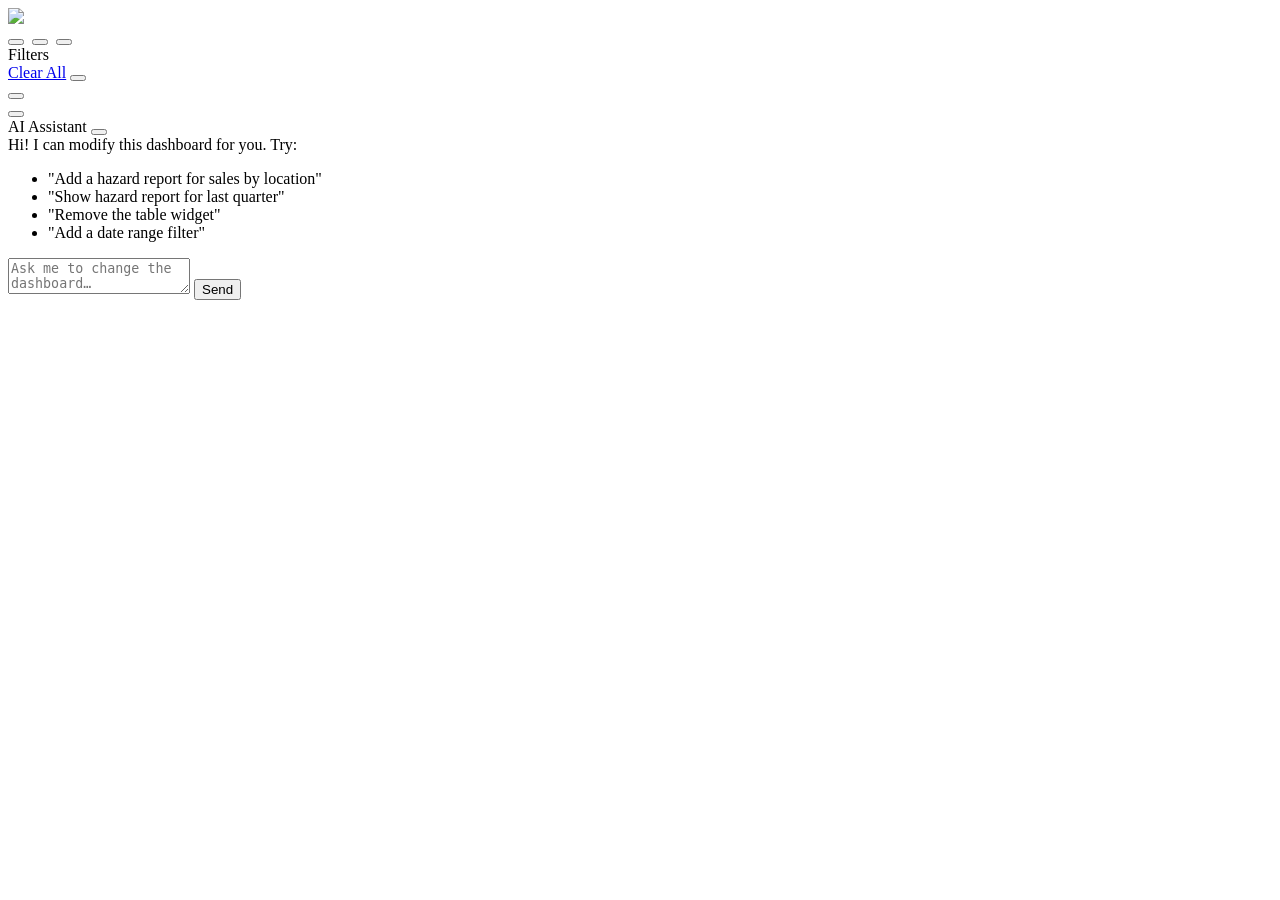
==== src/DashboardAI.API/wwwroot/dashboard.html @ 3ee381af "feat: Remove dynamic store label from dashboard report and use static 'Report Date' label" ====
<!DOCTYPE html>
<html lang="en">
<head>
  <meta charset="UTF-8" />
  <meta name="viewport" content="width=device-width, initial-scale=1.0" />
  <title>DashboardAI</title>

  <!-- GridStack -->
  <link  rel="stylesheet" href="https://cdn.jsdelivr.net/npm/gridstack@7/dist/gridstack.min.css" />
  <link  rel="stylesheet" href="https://cdn.jsdelivr.net/npm/gridstack@7/dist/gridstack-extra.min.css" />

  <!-- Leaflet -->
  <link  rel="stylesheet" hrefDF="https://unpkg.com/leaflet@1.9.4/dist/leaflet.css" />

  <!-- App styles -->
  <link  rel="stylesheet" href="https://beta.whsmonitor.com.au/dashboardv2/css/dashboard.css?ver=11111" />

  <!-- Phosphor Icons -->
  <script src="https://unpkg.com/@phosphor-icons/web"></script>

  <!-- Chat sidebar collapse overrides (remote engine uses .hidden; we restyle it as a 36px strip) -->
  <style>
    .chat-sidebar.hidden {
      display: flex !important; /* override .hidden { display: none !important } from remote CSS */
      width: 36px !important;
      min-width: 36px !important;
      border-left: 1px solid var(--color-border) !important;
      overflow: hidden;
    }
    .chat-sidebar.hidden .chat-header,
    .chat-sidebar.hidden .chat-messages,
    .chat-sidebar.hidden .chat-input-area {
      opacity: 0;
      pointer-events: none;
    }
    .chat-sidebar.hidden .chat-expand-btn {
      display: flex !important;
    }
  </style>
</head>
<body class="dashboard-page">

  <!-- ── Top Bar ─────────────────────────────────────────────────────────── -->
  <header class="topbar">
    <a href="/" class="topbar-logo">
	
	 <span class="d-none topbar-title" style="display: none !important" id="dashboardTitle">Loading…</span>
	<img src="https://whsmonitor.com.au/wp-content/themes/whs-monitor/assets/images/WHSLogo_Blue.png" />
    </a>
    <div class="topbar-actions">
      <button onclick="generatePDF()" class="btn-icon" title="Generate Report" style="margin-right:4px"><i class="ph ph-file-text"></i></button>
      <button onclick="generatePDF(true)" class="btn-icon" title="Generate AI Report (with insights)" style="margin-right:4px"><i class="ph ph-sparkle"></i></button>
      <button id="toggleChatBtn" class="btn-icon" title="Toggle chat"><i class="ph ph-chat-circle-dots"></i></button>
    </div>
  </header>

  <!-- ── Main Layout ────────────────────────────────────────────────────── -->
  <div class="main-layout">

    <!-- Filter Sidebar -->
    <aside class="filter-sidebar collapsed" id="filterSidebar">
      <div class="filter-sidebar-header">
        <span class="filter-sidebar-title">Filters</span>
        <div class="filter-sidebar-actions">
          <a href="#" class="filter-clear-all" id="filterClearAll">Clear All</a>
          <button class="filter-toggle-btn" id="filterToggleBtn" title="Collapse filters"><i class="ph ph-caret-left"></i></button>
        </div>
      </div>
      <div id="filterBar" class="filter-bar"></div>
      <button class="filter-expand-btn" id="filterExpandBtn" title="Expand filters"><i class="ph ph-caret-right"></i></button>
    </aside>

    <!-- Dashboard canvas -->
    <main class="canvas-area" id="canvasArea">
      <div class="grid-stack" id="gridContainer"></div>
    </main>

    <!-- Chat sidebar -->
    <aside class="chat-sidebar" id="chatSidebar">
      <button class="chat-expand-btn" id="chatExpandBtn" title="Expand chat"><i class="ph ph-caret-left"></i></button>
      <div class="chat-header">
        <span>AI Assistant</span>
        <button class="chat-toggle-btn btn-icon" id="closeChatBtn" title="Collapse"><i class="ph ph-caret-right"></i></button>
      </div>
      <div class="chat-messages" id="chatMessages">
        <div class="chat-bubble assistant">
          Hi! I can modify this dashboard for you. Try:
          <ul>
            <li>"Add a hazard report for sales by location"</li>
            <li>"Show hazard report for last quarter"</li>
            <li>"Remove the table widget"</li>
            <li>"Add a date range filter"</li>
          </ul>
        </div>
      </div>
      <form class="chat-input-area" id="chatForm">
        <textarea id="chatInput" placeholder="Ask me to change the dashboard…" rows="2"></textarea>
        <button type="submit" id="chatSendBtn">Send</button>
      </form>
    </aside>
  </div>

  <!-- ── Scripts ─────────────────────────────────────────────────────────── -->
  <script src="https://code.jquery.com/jquery-3.7.1.min.js"></script>
  <script src="https://cdn.jsdelivr.net/npm/gridstack@7/dist/gridstack-all.js"></script>
  <script src="https://cdn.jsdelivr.net/npm/chart.js@4/dist/chart.umd.min.js"></script>
  <script src="https://unpkg.com/leaflet@1.9.4/dist/leaflet.js"></script>

  <script src="https://beta.whsmonitor.com.au/dashboardv2/js/widgets/kpi-widget.js"></script>
  <script src="https://beta.whsmonitor.com.au/dashboardv2/js/widgets/chart-widget.js"></script>
  <script src="https://beta.whsmonitor.com.au/dashboardv2/js/widgets/table-widget.js"></script>
  <script src="https://beta.whsmonitor.com.au/dashboardv2/js/widgets/map-widget.js"></script>
  <script src="https://beta.whsmonitor.com.au/dashboardv2/js/widgets/markdown-widget.js"></script>
  <script src="https://beta.whsmonitor.com.au/dashboardv2/js/widgets/gauge-widget.js"></script>
  <script src="https://beta.whsmonitor.com.au/dashboardv2/js/widgets/stat-widget.js"></script>
  <script src="https://beta.whsmonitor.com.au/dashboardv2/js/widgets/progress-widget.js"></script>
  <script src="https://beta.whsmonitor.com.au/dashboardv2/js/widgets/donut-widget.js"></script>
  <script src="https://beta.whsmonitor.com.au/dashboardv2/js/widgets/heatmap-widget.js"></script>
  <script src="https://beta.whsmonitor.com.au/dashboardv2/js/dashboard-engine.js?ver=2222"></script>
  <script src="https://beta.whsmonitor.com.au/dashboardv2/js/dashboard-chat.js?ver=2222"></script>

  <!-- jsPDF + AutoTable + html2canvas for visual PDF export -->
  <script src="https://cdnjs.cloudflare.com/ajax/libs/jspdf/2.5.1/jspdf.umd.min.js"></script>
  <script src="https://cdnjs.cloudflare.com/ajax/libs/jspdf-autotable/3.8.2/jspdf.plugin.autotable.min.js"></script>
  <script src="https://cdnjs.cloudflare.com/ajax/libs/html2canvas/1.4.1/html2canvas.min.js"></script>

  <script>
    // ── Send Report state ───────────────────────────────────────────────────
    let _reportHtml = '', _reportTitle = '', _reportDate = '';
    let _srSel    = { users:{}, division:{}, department:{}, role:{} };
    let _srTotal  = { users:0, division:0, department:0, role:0 };
    let _srLoaded = { division:false, department:false };
    let _srSearchTimer = null;
    const _SR_SEND_URL  = 'https://beta.whsmonitor.com.au/dashboardv2/api/report/send-email';
    const _SR_ASHX_BASE = 'https://beta.whsmonitor.com.au/App/NetServices';
    const _SR_ASMX_BASE = 'https://beta.whsmonitor.com.au/NetServices/POSTDynamicChecklist.asmx';

    // Bootstrap: extract dashboard ID from URL path /dashboard/{id}
    const pathParts    = window.location.pathname.split('/');
    const dashboardId  = pathParts[pathParts.length - 1];

    // Read session from URL query string (set by the generate redirect)
    const _qs      = new URLSearchParams(window.location.search);
    const SESSION  = {
      userId:  _qs.get('userId')  || 'user_001',
      storeId: parseInt(_qs.get('storeId') || '1', 10),
      sessionId: _qs.get('sessionId') || ((window.crypto && crypto.randomUUID) ? crypto.randomUUID() : ''),
      module: _qs.get('module') || ''
    };

    DashboardEngine.init(dashboardId, SESSION);
    ChatManager.init(SESSION);

    // ── Hazard MCP intercept ────────────────────────────────────────────────
    // Capture-phase listener fires before ChatManager's regular listener.
    // Routes hazard DATA queries to POST /api/chat/hazard (Arventa MCP).
    //
    // IMPORTANT: Messages that create/modify the dashboard (add widget, change
    // chart, remove filter, etc.) must NEVER be intercepted — they always
    // fall through to ChatManager regardless of whether "hazard" appears in them.
    //
    // Rule: intercept only when the message is clearly querying existing hazard
    // records (list, show, how many, open report, etc.) and does NOT contain a
    // dashboard-modification verb.
    const _DASHBOARD_VERBS_RE = /\b(create|build|generate|make|add|remove|delete|update|change|modify|convert|turn|switch|give me|show me a? ?dashboard|dashboard)\b/i;
    const _HAZARD_QUERY_RE    = /\b(show|list|view|open|display|find|search|get|fetch|how many|all|summarise|summarize).{0,30}(hazard|incident|near[- ]?miss|inspection|report)|\b(hazard|incident|near[- ]?miss|inspection).{0,30}(report|list|summary|count|status|detail|record)\b/i;

    function _appendChatBubble(cls, html) {
      const msgs = document.getElementById('chatMessages');
      const div  = document.createElement('div');
      div.className = 'chat-bubble ' + cls;
      div.innerHTML  = html;
      msgs.appendChild(div);
      msgs.scrollTop = msgs.scrollHeight;
      return div;
    }

    function _renderHazardText(text) {
      if (!text) return '(No response)';
      const esc = s => s.replace(/&/g,'&amp;').replace(/</g,'&lt;').replace(/>/g,'&gt;');
      return esc(text)
        .replace(/\*\*(.+?)\*\*/g, '<strong>$1</strong>')
        .replace(/^\s*[-•]\s+(.+)$/gm, '<li>$1</li>')
        .replace(/(<li>[\s\S]*?<\/li>\n?)+/g, m => `<ul>${m}</ul>`)
        .replace(/\n\n/g, '<br><br>')
        .replace(/\n/g, '<br>');
    }

    const _hazardApiBase = location.protocol === 'file:' ? 'http://localhost:56231' : '';

    document.getElementById('chatForm').addEventListener('submit', async function(e) {
      const input = document.getElementById('chatInput');
      const msg   = (input?.value || '').trim();
      // Let ChatManager handle if: no message, OR it's a dashboard modification command,
      // OR it's not clearly a hazard data query.
      if (!msg) return;
      if (_DASHBOARD_VERBS_RE.test(msg)) return;
      if (!_HAZARD_QUERY_RE.test(msg)) return;

      e.preventDefault();
      e.stopImmediatePropagation();
      input.value = '';

      _appendChatBubble('user', msg);
      const thinkEl = _appendChatBubble('assistant', '<em>Looking up hazard data…</em>');

      try {
        const res  = await fetch(_hazardApiBase + '/api/chat/hazard', {
          method:  'POST',
          headers: { 'Content-Type': 'application/json' },
          body:    JSON.stringify({ message: msg, userId: SESSION.userId, storeId: SESSION.storeId })
        });
        const data = await res.json();
        thinkEl.innerHTML = res.ok
          ? _renderHazardText(data.reply || '')
          : `⚠ ${data.error || 'Request failed'}`;
      } catch (err) {
        thinkEl.innerHTML = `⚠ ${err.message}`;
      }
      document.getElementById('chatMessages').scrollTop = 99999;
    }, true /* capture phase */);
    // ── End hazard intercept ────────────────────────────────────────────────

    async function generatePDF(aiMode = false) {
      const btn = document.querySelector('[onclick="generatePDF()"]');
      if (btn) btn.disabled = true;

      // ── Progress overlay ────────────────────────────────────────────────────
      const overlay = document.createElement('div');
      overlay.style.cssText = 'position:fixed;inset:0;background:rgba(15,23,42,.6);z-index:9999;display:flex;align-items:center;justify-content:center;font-family:Segoe UI,Arial,sans-serif;backdrop-filter:blur(3px)';
      overlay.innerHTML = `<div style="background:#3B98F1;border-radius:12px;padding:30px 44px;text-align:center;box-shadow:0 12px 40px rgba(0,0,0,.5);min-width:280px">
        <div style="color:#fff;font-size:15px;font-weight:700;letter-spacing:.03em;margin-bottom:6px">Preparing Report</div>
        <div id="__pdf_prog" style="color:rgba(255,255,255,.72);font-size:11px;margin-bottom:16px">Preparing…</div>
        <div style="height:5px;background:rgba(255,255,255,.18);border-radius:3px;overflow:hidden">
          <div id="__pdf_bar" style="height:100%;width:0%;background:#60a5fa;border-radius:3px;transition:width .35s ease"></div>
        </div>
      </div>`;
      document.body.appendChild(overlay);
      const setProg = (msg, pct) => {
        const m = document.getElementById('__pdf_prog'); if (m) m.textContent = msg;
        const b = document.getElementById('__pdf_bar');  if (b) b.style.width = pct + '%';
      };

      try {
        if (!window.html2canvas) throw new Error('html2canvas not loaded — please refresh.');

        const dashboard  = DashboardEngine.getDashboard();
        const rawTitle   = (dashboard?.title || '').replace(/^Store\s+\d+\s*[-–—]?\s*/i, '').trim();
        const printTitle = rawTitle || 'Dashboard Report';
        const printDate  = new Date().toLocaleDateString('en-AU', { day: '2-digit', month: 'long', year: 'numeric' });

        // HTML-escape helper — prevents XSS when injecting dynamic content into HTML
        const esc = s => String(s ?? '').replace(/&/g,'&amp;').replace(/</g,'&lt;').replace(/>/g,'&gt;').replace(/"/g,'&quot;');

        // ── Collect non-table widgets ──────────────────────────────────────────
        setProg('Collecting widgets…', 5);
        const gridItems = [...document.querySelectorAll('#gridContainer .grid-stack-item')]
          .map(el => ({
            content: el.querySelector('.grid-stack-item-content'),
            type:    el.dataset.type || '',
            title:   el.querySelector('.widget-header h3, .widget-title')?.textContent?.trim() || '',
            gsW: parseInt(el.getAttribute('gs-w') || '6', 10),
            gsH: parseInt(el.getAttribute('gs-h') || '2', 10),
            gsX: parseInt(el.getAttribute('gs-x') || '0', 10),
            gsY: parseInt(el.getAttribute('gs-y') || '0', 10),
          }))
          .filter(i => i.content && i.type !== 'table')
          .sort((a, b) => a.gsY !== b.gsY ? a.gsY - b.gsY : a.gsX - b.gsX);

        // ── Fetch table data ───────────────────────────────────────────────────
        setProg('Fetching table data…', 10);
        let allData = null;
        if (DashboardEngine.getAllWidgetDataForPrint) {
          allData = await DashboardEngine.getAllWidgetDataForPrint();
        }
        const tableWidgets = allData ? allData.filter(d => d.type === 'table') : [];

        // ── AI descriptions (aiMode only) ─────────────────────────────────────
        let descriptions = {};
        if (aiMode) {
          try {
            setProg('Generating AI insights…', 12);
            const allForDesc = [
              ...gridItems.map(i => {
                const valEl = i.content.querySelector('.kpi-value,.stat-value,.metric-value,[class*="kpi-val"],[class*="stat-val"],.big-number');
                return { title: i.title, type: i.type, chartType: i.content.dataset?.chartType || '', currentValue: valEl?.textContent?.trim() || '' };
              }),
              ...tableWidgets.map(({ widget }) => ({ title: widget.title || 'Table Data', type: 'table', chartType: '', currentValue: '' }))
            ];
            const res = await fetch('https://beta.whsmonitor.com.au/dashboardv2/api/chat/describe', {
              method: 'POST',
              headers: { 'Content-Type': 'application/json' },
              body: JSON.stringify({ dashboardTitle: printTitle, userId: SESSION.userId, storeId: SESSION.storeId, widgets: allForDesc })
            });
            if (res.ok) { const d = await res.json(); descriptions = d.descriptions || {}; }
          } catch (e) { console.warn('[AI Report] Description fetch failed:', e); }
        }
        // Case-insensitive lookup — API now returns {description, layout} objects per widget
        const getInsight = title => {
          if (!title) return { description: '', layout: 'full' };
          let raw = descriptions[title];
          if (!raw) {
            const lower = title.toLowerCase();
            const k = Object.keys(descriptions).find(k => k.toLowerCase() === lower);
            raw = k ? descriptions[k] : null;
          }
          if (!raw) return { description: '', layout: 'full' };
          // Backward-compat: handle plain strings from older API responses
          if (typeof raw === 'string') return { description: raw, layout: 'full' };
          return { description: raw.description || '', layout: raw.layout || 'full' };
        };

        // ── Separate KPI/stat from chart widgets ───────────────────────────────
        const COLORS     = ['', 'teal', 'indigo', 'amber'];
        const kpiItems   = gridItems.filter(i => i.type === 'kpi' || i.type === 'stat');
        const chartItems = gridItems.filter(i => i.type !== 'kpi' && i.type !== 'stat');

        // KPI mini strip — first ≤4 KPI/stat widgets
        let kpiStripHtml = '';
        kpiItems.slice(0, 4).forEach((item, idx) => {
          const body     = item.content;
          const valEl    = body.querySelector('.kpi-value,.stat-value,.metric-value,[class*="kpi-val"],[class*="stat-val"],.big-number');
          const lblEl    = body.querySelector('.kpi-label,.stat-label,.kpi-subtitle,[class*="kpi-lbl"],[class*="stat-lbl"]');
          const trendEl  = body.querySelector('.kpi-trend,.stat-trend,[class*="trend"]');
          const val      = esc(valEl?.textContent?.trim()   || '—');
          const lbl      = esc(lblEl?.textContent?.trim()   || item.title);
          const trendRaw = trendEl?.textContent?.trim() || '';
          const isDown   = /▼|down|decr|-\d/i.test(trendRaw);
          const trend    = esc(trendRaw);
          const cc       = COLORS[idx % COLORS.length];
          kpiStripHtml  += `<div class="kpi-card">
            <div class="metric-value">${val}</div>
            <div class="metric-label">${lbl}</div>
            ${trend ? `<div class="trend${isDown ? ' down' : ''}">${trend}</div>` : ''}
          </div>`;
        });

        // Chart cards (screenshots) + KPI overflow cards
        let cardsHtml = '';
        let cIdx = 0;
        let lastSideLayout = null; // track last "right"/"left" to force alternation
        for (let i = 0; i < chartItems.length; i++) {
          const item = chartItems[i];
          setProg(`Capturing widget ${i+1} of ${chartItems.length}…`, 20 + Math.round(((i+1) / Math.max(chartItems.length, 1)) * 55));
          // Prefer reading the Chart.js canvas directly — gives just the chart, no widget header
          const chartCanvas = item.content.querySelector('canvas');
          let img;
          if (chartCanvas) {
            img = chartCanvas.toDataURL('image/png');
          } else {
            const capturedCanvas = await html2canvas(item.content, {
              scale: 3, useCORS: true, allowTaint: true, backgroundColor: '#ffffff', logging: false
            });
            img = capturedCanvas.toDataURL('image/png');
          }
          const cc       = COLORS[cIdx % COLORS.length];
          const spanFull = item.gsW >= 10 ? ' style="grid-column:1/-1"' : '';
          const insight  = aiMode ? getInsight(item.title) : null;
          // Layout is driven by widget width, not AI choice:
          //   full-width (gsW >= 10)  → bottom (insight below chart)
          //   partial-width           → alternate right / left
          //   no AI mode / no desc    → full (chart only)
          let layout;
          if (!aiMode || !insight?.description) {
            layout = 'full';
          } else if (item.gsW >= 10) {
            layout = 'bottom';
          } else {
            lastSideLayout = lastSideLayout === 'right' ? 'left' : 'right';
            layout = lastSideLayout;
          }
          if (layout === 'right') {
            cardsHtml += `<div class="wc wide">
              <div class="wc-head"><span class="wc-head-title">${esc(item.title) || 'Widget'}</span></div>
              <div class="wc-body-right">
                <div class="wc-img"><img src="${img}" style="width:100%;display:block" /></div>
                <div class="insight-panel"><p>${esc(insight.description)}</p></div>
              </div>
            </div>`;
          } else if (layout === 'left') {
            cardsHtml += `<div class="wc wide">
              <div class="wc-head"><span class="wc-head-title">${esc(item.title) || 'Widget'}</span></div>
              <div class="wc-body-left">
                <div class="insight-panel"><p>${esc(insight.description)}</p></div>
                <div class="wc-img"><img src="${img}" style="width:100%;display:block" /></div>
              </div>
            </div>`;
          } else if (layout === 'bottom' && insight?.description) {
            cardsHtml += `<div class="wc${item.gsW >= 10 ? ' wide' : ''}">
              <div class="wc-head"><span class="wc-head-title">${esc(item.title) || 'Widget'}</span></div>
              <div class="wc-body-bottom">
                <div class="wc-img"><img src="${img}" style="width:100%;display:block" /></div>
                <div class="wc-note"><span class="note-label">Insight</span>${esc(insight.description)}</div>
              </div>
            </div>`;
          } else {
            cardsHtml += `<div class="wc${item.gsW >= 10 ? ' wide' : ''}">
              <div class="wc-head"><span class="wc-head-title">${esc(item.title) || 'Widget'}</span></div>
              <div class="wc-body-bottom">
                <div class="wc-img"><img src="${img}" style="width:100%;display:block" /></div>
              </div>
            </div>`;
          }
          cIdx++;
        }
        kpiItems.slice(4).forEach(item => {
          const body     = item.content;
          const valEl    = body.querySelector('.kpi-value,.stat-value,.metric-value,[class*="kpi-val"],[class*="stat-val"],.big-number');
          const lblEl    = body.querySelector('.kpi-label,.stat-label,.kpi-subtitle,[class*="kpi-lbl"],[class*="stat-lbl"]');
          const trendEl  = body.querySelector('.kpi-trend,.stat-trend,[class*="trend"]');
          const val      = esc(valEl?.textContent?.trim()   || '—');
          const lbl      = esc(lblEl?.textContent?.trim()   || item.title);
          const trendRaw = trendEl?.textContent?.trim() || '';
          const isDown   = /▼|down|decr|-\d/i.test(trendRaw);
          const trend    = esc(trendRaw);
          const cc       = COLORS[cIdx % COLORS.length];
          cardsHtml += `<div class="wc">
            <div class="wc-head"><span class="wc-head-title">${esc(item.title) || 'KPI'}</span></div>
            <div class="wc-body-bottom" style="padding:20px;display:flex;flex-direction:column;align-items:center;justify-content:center">
              <div class="metric-value">${val}</div>
              ${lbl ? `<div class="metric-label">${lbl}</div>` : ''}
              ${trend ? `<div class="trend${isDown ? ' down' : ''}">${trend}</div>` : ''}
            </div>
          </div>`;
          cIdx++;
        });

        // ── Table pages ────────────────────────────────────────────────────────
        const fmtCell = v => {
          if (v === null || v === undefined) return '-';
          const s = String(v).trim();
          if (/^\d{4}-\d{2}-\d{2}([ T]|$)/.test(s)) {
            const d = new Date(s);
            if (!isNaN(d.getTime()))
              return `${String(d.getDate()).padStart(2,'0')}/${String(d.getMonth()+1).padStart(2,'0')}/${d.getFullYear()}`;
          }
          return esc(s);
        };
        const fmtHdr     = c => esc(c.replace(/([A-Z])/g, ' $1').replace(/_/g, ' ').trim());
        const badgeClass = v => {
          const s = String(v).toLowerCase();
          if (/\bopen\b|high|fail|\bdanger\b|critical|reject/.test(s)) return 'red';
          if (/clos|done|complet|pass|resolv|approv/.test(s))          return 'green';
          if (/review|pending|\bprogress\b|medium|warn/.test(s))       return 'amber';
          return '';
        };

        let tablePagesHtml = '';
        tableWidgets.forEach(({ widget, data, error }) => {
          let bodyHtml;
          if (error || !data || !data.length) {
            bodyHtml = `<div style="padding:20px 28px;color:#6b7280;font-size:11px">${error ? 'Error: '+esc(String(error)) : 'No data available'}</div>`;
          } else {
            const cfg  = widget.config || {};
            const cols = cfg.columns ? cfg.columns.split(',').map(c => c.trim()).filter(Boolean) : Object.keys(data[0]);
            const rows = data.map(row => `<tr>${cols.map(c => {
              const raw = fmtCell(row[c]);
              const bc  = badgeClass(raw);
              return `<td>${bc ? `<span class="badge ${bc}">${raw}</span>` : raw}</td>`;
            }).join('')}</tr>`).join('');
            bodyHtml = `<div class="data-table-wrap"><table class="data-table">
              <thead><tr>${cols.map(c => `<th>${fmtHdr(c)}</th>`).join('')}</tr></thead>
              <tbody>${rows}</tbody>
            </table></div>`;
          }
          const tableNote = aiMode && getInsight(widget.title || 'Table Data').description ? `<div class="table-insight">${esc(getInsight(widget.title || 'Table Data').description)}</div>` : '';
          tablePagesHtml += `<section class="page">
            <main class="content">
              <div class="table-card">
                <div class="table-banner"><span class="tit">${esc(widget.title || 'Table Data')}</span>${data && data.length ? `<span class="cnt">${data.length} records &middot; ${printDate}</span>` : ''}</div>
                ${tableNote}
                ${bodyHtml}
              </div>
            </main>
            <div class="page-footer"><span style="display:inline-flex;align-items:center;gap:4px;white-space:nowrap;font-size:8px;color:#94a3b8;">Powered by <img src="https://whsmonitor.com.au/wp-content/themes/whs-monitor/assets/images/WHSLogo_Blue.png" alt="WHS Monitor" style="height:12px;width:auto;opacity:0.6;vertical-align:middle;position:relative;top:2px;"></span><span>${esc(printTitle)}</span></div>
          </section>`;
        });

        // ── Widget overview page ───────────────────────────────────────────────
        const widgetPageHtml = gridItems.length > 0 ? `<section class="page">
          <main class="content">
            <header class="section-header"><div><div class="section-kicker">Overview</div><h2 class="section-title">Key Metrics</h2></div><span class="section-date">${printDate}</span></header>
            ${kpiStripHtml ? `<div class="kpi-strip">${kpiStripHtml}</div>` : ''}
            <header class="section-header"><div><div class="section-kicker">Dashboard Widgets</div><h2 class="section-title">${esc(printTitle)}</h2></div></header>
            ${cardsHtml ? `<div class="cards-grid">${cardsHtml}</div>` : ''}
          </main>
          <div class="page-footer"><span style="display:inline-flex;align-items:center;gap:4px;white-space:nowrap;font-size:8px;color:#94a3b8;">Powered by <img src="https://whsmonitor.com.au/wp-content/themes/whs-monitor/assets/images/WHSLogo_Blue.png" alt="WHS Monitor" style="height:12px;width:auto;opacity:0.6;vertical-align:middle;position:relative;top:2px;"></span><span>1</span></div>
        </section>` : '';

        // ── Logo ───────────────────────────────────────────────────────────────
        const logoSrc  = document.querySelector('.topbar-logo img')?.src || '';
        const logoHtml = logoSrc ? `<img src="${logoSrc}" crossorigin="anonymous" style="max-height:40px;width:auto" />` : '';

        // ── Assemble HTML document ─────────────────────────────────────────────
        setProg('Building report…', 90);
        const html = `<!DOCTYPE html><html lang="en"><head><meta charset="UTF-8"/><title>${esc(printTitle)} — Report</title>
<style>
@import url('https://fonts.googleapis.com/css2?family=Nunito:wght@400;500;600;700;800&family=Poppins:wght@700;800&display=swap');
*,*::before,*::after{box-sizing:border-box;margin:0;padding:0}
:root{--primary:#3B98F1;--secondary:#212950;--bg:#F8F7F5;--white:#FFFFFF;--text:#231F21;--muted:#6F7482;--line:#ECEEF2;--soft-blue:#EEF6FF;--success:#12A37F;--warning:#F59E0B;--danger:#E45E5E;--radius:10px;--shadow:0 10px 25px rgba(33,41,80,.06)}
body{min-height:100vh;background:var(--bg);font-family:'Nunito',Arial,sans-serif;color:var(--text);padding:32px 20px 56px;display:flex;flex-direction:column;align-items:center;gap:28px}
h1,h2,h3{font-family:'Nunito',sans-serif;font-weight:600;color:var(--secondary)}
p{line-height:1.65;color:var(--muted)}
.print-bar{width:min(960px,100%);background:var(--white);border:1px solid var(--line);box-shadow:0 6px 18px rgba(33,41,80,.05);border-radius:8px;padding:10px 12px 10px 20px;display:flex;align-items:center;justify-content:space-between;gap:16px;position:sticky;top:16px;z-index:20}
.print-bar-title{font-size:13px;color:var(--secondary);font-weight:600;display:flex;gap:10px;align-items:center}
.ai-badge{background:var(--soft-blue);color:var(--primary);font-size:11px;font-weight:600;padding:5px 10px;border-radius:8px}
.print-btn{border:0;background:var(--primary);color:white;border-radius:8px;padding:11px 18px;font-weight:600;font-family:'Nunito',Arial,sans-serif;cursor:pointer;box-shadow:0 8px 20px rgba(59,152,241,.25)}
.page{width:min(960px,100%);min-height:1120px;background:var(--white);border:1px solid var(--line);border-radius:12px;box-shadow:var(--shadow);overflow:hidden;display:flex;flex-direction:column}
.cover{padding:54px 56px 44px;background:#fff}
.brand-row{display:flex;align-items:center;justify-content:space-between;margin-bottom:90px}
.logo-mark{display:flex;align-items:center;gap:12px;font-weight:700;color:var(--secondary)}
.cover-chip{border:1px solid var(--line);border-radius:8px;padding:8px 14px;color:var(--secondary);font-weight:600;font-size:12px;background:white}
.cover-eyebrow{font-size:20px;text-transform:uppercase;letter-spacing:.18em;color:var(--primary);font-weight:700;margin-bottom:14px}
.cover-title{font-size:50x;line-height:1.05;max-width:600px;letter-spacing:-.05em;margin-bottom:18px;font-family:'Nunito',sans-serif;font-weight:600;color:var(--secondary)}
.cover-sub{font-size:17px;max-width:520px;color:var(--muted)}
.cover-meta-strip{display:grid;grid-template-columns:repeat(3,1fr);gap:16px;padding:0 56px 56px;background:white}
.cover-meta-item{background:var(--bg);border-radius:10px;padding:22px 24px;border:1px solid #F0EFED;min-height:120px;display:flex;flex-direction:column;justify-content:space-between;text-align:center}
.cover-meta-val{font-family:'Nunito',sans-serif;font-size:34px;line-height:1;color:var(--secondary);font-weight:600;margin:auto 0}
.cover-meta-val.accent{color:var(--primary)}
.cover-meta-val.date{font-size:20px;letter-spacing:-.03em}
.cover-meta-lbl{font-size:12px;font-weight:700;color:var(--muted);text-transform:uppercase;letter-spacing:.08em;margin-top:auto}
.content{padding:34px 40px 30px;display:flex;flex-direction:column;gap:24px;flex:1}
.section-header{display:flex;align-items:flex-end;justify-content:space-between;gap:18px;margin:4px 0 2px}
.section-kicker{font-size:12px;letter-spacing:.16em;text-transform:uppercase;color:var(--primary);font-weight:700;margin-bottom:4px}
.section-title{font-size:25px;letter-spacing:-.03em}
.section-date{font-size:13px;color:var(--muted);font-weight:600}
.kpi-strip{display:grid;grid-template-columns:repeat(4,1fr);gap:14px}
.kpi-card{background:var(--white);border:1px solid var(--line);border-radius:8px;padding:20px;position:relative;overflow:hidden}
.metric-value{font-size:34px;letter-spacing:-.05em;margin-bottom:4px;font-family:'Nunito',sans-serif;font-weight:600;color:var(--secondary)}
.metric-label{font-size:12px;color:var(--muted);font-weight:700;text-transform:uppercase;letter-spacing:.06em;min-height:32px}
.trend{margin-top:12px;font-size:12px;color:var(--success);font-weight:700}
.trend.down{color:var(--danger)}
.trend.warn{color:var(--warning)}
.cards-grid{display:grid;grid-template-columns:1fr 1fr;gap:18px}
.wc{background:var(--white);border:1px solid var(--line);border-radius:10px;overflow:hidden;display:flex;flex-direction:column;min-height:330px}
.wc.wide{grid-column:1/-1;min-height:300px}
.wc-head{padding:22px 24px 12px;display:flex;align-items:flex-start;justify-content:space-between;gap:12px}
.wc-head-title{font-family:'Nunito',sans-serif;font-weight:600;color:var(--secondary);font-size:20px;line-height:1.2;letter-spacing:-.03em}
.wc-body-right,.wc-body-left{display:grid;grid-template-columns:1.55fr 1fr;gap:0;flex:1}
.wc-body-left{grid-template-columns:1fr 1.55fr}
.wc-body-left .wc-img{order:2}
.wc-body-left .insight-panel{order:1}
.wc-body-bottom{display:flex;flex-direction:column;flex:1}
.wc-img{background:#fff;padding:14px 18px 20px;display:flex;align-items:center;justify-content:center}
.wc-img img{width:100%;display:block}
.insight-panel{background:#fff;padding:28px 26px;display:flex;align-items:center}
.insight-panel p{font-size:14px;color:#545A6B}
.wc-note{border-top:1px solid var(--line);background:var(--bg);padding:18px 22px;color:#545A6B;font-size:13px;line-height:1.6}
.note-label{display:block;color:var(--primary);text-transform:uppercase;letter-spacing:.1em;font-size:10px;font-weight:700;margin-bottom:6px}
.table-card{border:1px solid var(--line);border-radius:10px;overflow:hidden;background:white}
.table-banner{padding:24px 26px;display:flex;align-items:center;justify-content:space-between;border-bottom:1px solid var(--line);background:white}
.table-banner .tit{font-family:'Nunito',sans-serif;font-size:23px;color:var(--secondary);font-weight:600;letter-spacing:-.03em}
.cnt{background:var(--soft-blue);color:var(--primary);padding:7px 12px;border-radius:8px;font-size:12px;font-weight:700}
.table-insight{margin:20px 24px;background:var(--bg);border-radius:8px;padding:18px 20px;color:#545A6B;font-size:14px;line-height:1.65;border-left:4px solid var(--primary)}
.data-table-wrap{padding:0 24px 26px;overflow-x:auto}
.data-table{width:100%;border-collapse:separate;border-spacing:0;font-size:13px}
.data-table th{padding:13px 14px;text-align:left;background:var(--secondary);color:white;font-weight:700}
.data-table th:first-child{border-radius:4px 0 0 4px}
.data-table th:last-child{border-radius:0 4px 4px 0}
.data-table td{padding:14px;border-bottom:1px solid var(--line);color:#3D4250}
.badge{display:inline-block;border-radius:8px;padding:5px 10px;font-size:11px;font-weight:700}
.badge.red{background:#FFF0F0;color:var(--danger)}
.badge.green{background:#EAF8F4;color:var(--success)}
.badge.amber{background:#FFF7E8;color:var(--warning)}
.page-footer{margin-top:auto;padding:18px 40px;border-top:1px solid var(--line);display:flex;align-items:center;justify-content:space-between;color:var(--muted);font-size:12px;font-weight:700}
.brand{color:var(--secondary)}
@media print{
  body{background:white;padding:0;gap:0}
  .print-bar{display:none}
  .page{width:100%;min-height:100vh;border:0;border-radius:0;box-shadow:none;page-break-after:always}
  .page:last-child{page-break-after:auto}
  .cover{print-color-adjust:exact;-webkit-print-color-adjust:exact}
  .data-table th{print-color-adjust:exact;-webkit-print-color-adjust:exact}
  .wc{page-break-inside:avoid;break-inside:avoid}
  .kpi-strip{page-break-inside:avoid;break-inside:avoid}
  .data-table tbody tr{page-break-inside:avoid;break-inside:avoid}
  .table-insight{page-break-inside:avoid;break-inside:avoid}
  .insight-panel{print-color-adjust:exact;-webkit-print-color-adjust:exact}
}
</style></head><body>


<section class="page">
  <div class="cover">
    <div class="brand-row">
      <div class="logo-mark">${logoHtml || esc(printTitle)}</div>
      <div class="cover-chip">DashboardAI report</div>
    </div>
    <div class="cover-eyebrow">Workplace Health &amp; Safety</div>
    <h1 class="cover-title">${esc(printTitle)}</h1>
    <p class="cover-sub">An executive-ready snapshot of your dashboard data${aiMode ? ', with AI-generated insights and analysis' : ''}.</p>
  </div>
  <div class="cover-meta-strip">
    <div class="cover-meta-item">
      <div class="cover-meta-val accent">${gridItems.length + tableWidgets.length}</div>
      <div class="cover-meta-lbl">Total Widgets</div>
    </div>
    <div class="cover-meta-item">
      <div class="cover-meta-val">${tableWidgets.length}</div>
      <div class="cover-meta-lbl">Data Tables</div>
    </div>
    <div class="cover-meta-item">
      <div class="cover-meta-val date">${printDate}</div>
      <div class="cover-meta-lbl">Report Date</div>
    </div>
  </div>
  <div class="page-footer"><span style="display:inline-flex;align-items:center;gap:4px;white-space:nowrap;font-size:8px;color:#94a3b8;">Powered by <img src="https://whsmonitor.com.au/wp-content/themes/whs-monitor/assets/images/WHSLogo_Blue.png" alt="WHS Monitor" style="height:12px;width:auto;opacity:0.6;vertical-align:middle;position:relative;top:2px;"></span><span>Cover</span></div>
</section>

${widgetPageHtml}
${tablePagesHtml}

</body></html>`;

        // ── Open report in drawer ───────────────────────────────────────────────
        setProg('Opening report…', 98);
        const frame = document.getElementById('pdfFrame');
        frame.srcdoc = html;
        _reportHtml = html; _reportTitle = printTitle; _reportDate = printDate;
        document.getElementById('pdfDrawerBackdrop').style.display = 'block';
        document.getElementById('pdfDrawer').style.right = '0';

      } catch (err) {
        console.error('[Report]', err);
        alert('Report generation failed: ' + err.message);
      } finally {
        overlay.remove();
        if (btn) btn.disabled = false;
      }
    }

    // Filter sidebar collapse toggle
    document.getElementById('filterToggleBtn').addEventListener('click', () => {
      document.getElementById('filterSidebar').classList.add('collapsed');
    });
    document.getElementById('filterExpandBtn').addEventListener('click', () => {
      document.getElementById('filterSidebar').classList.remove('collapsed');
    });

    // Chat expand button — remote engine owns closeChatBtn & toggleChatBtn (they add/toggle .hidden)
    // We only need to handle the expand button to remove .hidden
    document.getElementById('chatExpandBtn').addEventListener('click', () => {
      document.getElementById('chatSidebar').classList.remove('hidden');
    });

    function closePdfDrawer() {
      document.getElementById('pdfDrawer').style.right = '-100%';
      document.getElementById('pdfDrawerBackdrop').style.display = 'none';
      setTimeout(() => { document.getElementById('pdfFrame').srcdoc = ''; }, 400);
    }

    function printPdfFrame() {
      const frame = document.getElementById('pdfFrame');
      frame.contentWindow.focus();
      frame.contentWindow.print();
    }

    // ── Send Report (share via email) ──────────────────────────────────────────
    function srOpen() {
      if (!_reportHtml) { alert('Generate a report first.'); return; }
      document.getElementById('sr-pill-name').textContent = `${_reportTitle} \u2014 ${_reportDate}`;
      document.getElementById('sr-subject').value = `${_reportTitle} \u2014 ${_reportDate}`;
      document.getElementById('sr-message').value = '';
      // Reset state
      _srSel    = { users:{}, division:{}, department:{}, role:{} };
      _srLoaded = { division:false, department:false };
      ['sr-users-list','sr-role-list'].forEach(id => {
        document.getElementById(id).innerHTML = '<div class="sr-empty">No results \u2014 type to search</div>';
      });
      ['sr-division-list','sr-department-list'].forEach(id => {
        document.getElementById(id).innerHTML = '<div class="sr-loading">Loading\u2026</div>';
      });
      document.getElementById('sr-chips-wrap').innerHTML = '';
      document.getElementById('sr-total').textContent = '0 selected';
      document.getElementById('sr-send-btn').disabled = true;
      ['users','division','department','role'].forEach(g => {
        document.getElementById('sr-cnt-' + g).textContent = '0';
      });
      // Reset tabs to Users
      document.querySelectorAll('.sr-tab').forEach(t => t.classList.remove('active'));
      document.querySelectorAll('.sr-panel').forEach(p => p.classList.remove('visible'));
      document.querySelector('.sr-tab[data-sr-tab="users"]').classList.add('active');
      document.getElementById('sr-panel-users').classList.add('visible');
      document.getElementById('sr-backdrop').classList.add('open');
      srLoadDivisions();
      srLoadDepartments();
    }
    function srClose() {
      document.getElementById('sr-backdrop').classList.remove('open');
    }
    function srTab(tab, el) {
      document.querySelectorAll('.sr-tab').forEach(t => t.classList.remove('active'));
      document.querySelectorAll('.sr-panel').forEach(p => p.classList.remove('visible'));
      el.classList.add('active');
      document.getElementById('sr-panel-' + tab).classList.add('visible');
    }
    function srLoadDivisions() {
      if (_srLoaded.division) return;
      _srLoaded.division = true;
      fetch(`${_SR_ASHX_BASE}/GetDivision.ashx?storeId=${SESSION.storeId}&memberId=${SESSION.userId}`)
        .then(r => r.json())
        .then(j => {
          const items = j.data || [];
          _srTotal.division = items.length;
          const list = document.getElementById('sr-division-list');
          if (!items.length) { list.innerHTML = '<div class="sr-empty">No divisions found</div>'; srUpdateSelCount('division'); return; }
          list.innerHTML = items.map(x =>
            `<div class="sr-item" data-group="division" data-id="${x.IDNo}" data-label="${srEsc(x.RowDescription)}" onclick="srToggle(this,'division')">`
            + '<div class="sr-item-cb"></div>'
            + `<div class="sr-item-label">${srEsc(x.RowDescription)}</div></div>`
          ).join('');
          srUpdateSelCount('division');
        })
        .catch(() => { document.getElementById('sr-division-list').innerHTML = '<div class="sr-empty">Failed to load</div>'; });
    }
    function srLoadDepartments() {
      if (_srLoaded.department) return;
      _srLoaded.department = true;
      fetch(`${_SR_ASHX_BASE}/GetDepartment.ashx?storeId=${SESSION.storeId}&memberId=${SESSION.userId}&parentId=0`)
        .then(r => r.json())
        .then(j => {
          const items = j.data || [];
          _srTotal.department = items.length;
          const list = document.getElementById('sr-department-list');
          if (!items.length) { list.innerHTML = '<div class="sr-empty">No departments found</div>'; srUpdateSelCount('department'); return; }
          list.innerHTML = items.map(x =>
            `<div class="sr-item" data-group="department" data-id="${x.IDNo}" data-label="${srEsc(x.RowDescription)}" onclick="srToggle(this,'department')">`
            + '<div class="sr-item-cb"></div>'
            + `<div class="sr-item-label">${srEsc(x.RowDescription)}</div></div>`
          ).join('');
          srUpdateSelCount('department');
        })
        .catch(() => { document.getElementById('sr-department-list').innerHTML = '<div class="sr-empty">Failed to load</div>'; });
    }
    function srSearchUsers(query, tab) {
      tab = tab || 'users';
      const listId = tab === 'role' ? 'sr-role-list' : 'sr-users-list';
      clearTimeout(_srSearchTimer);
      const q = (query || '').trim();
      if (q.length < 2) { document.getElementById(listId).innerHTML = '<div class="sr-empty">No results \u2014 type to search</div>'; return; }
      document.getElementById(listId).innerHTML = '<div class="sr-loading">Searching\u2026</div>';
      _srSearchTimer = setTimeout(() => {
        fetch(`${_SR_ASMX_BASE}/GetAuditedLimit`, {
          method: 'POST', headers: { 'Content-Type': 'application/json' },
          body: JSON.stringify({ data: { StoreID: SESSION.storeId, LocType: 0, LocID: 0, MemberId: SESSION.userId, Search: q } })
        })
        .then(r => r.json())
        .then(j => {
          const records = (j.d && j.d.recordList) ? j.d.recordList : [];
          const list = document.getElementById(listId);
          if (!records.length) { list.innerHTML = '<div class="sr-empty">No results found</div>'; return; }
          const colors = ['','t','a','r','i'];
          list.innerHTML = records.map((r, idx) => {
            const initials = (r.RowDescription || '?').split(' ').slice(0,2).map(w => w[0]||'').join('').toUpperCase();
            const col = colors[idx % colors.length];
            return `<div class="sr-item" data-group="${tab}" data-id="${r.IDNo}" data-label="${srEsc(r.RowDescription)}" onclick="srToggle(this,'${tab}')">`
              + '<div class="sr-item-cb"></div>'
              + `<div class="sr-item-av ${col}">${initials}</div>`
              + `<div class="sr-item-label">${srEsc(r.RowDescription)}</div></div>`;
          }).join('');
          Object.keys(_srSel[tab]).forEach(id => {
            const el = list.querySelector(`[data-id="${id}"]`);
            if (el) el.classList.add('selected');
          });
        })
        .catch(() => { document.getElementById(listId).innerHTML = '<div class="sr-empty">Search failed</div>'; });
      }, 300);
    }
    function srToggle(el, group) {
      const id = el.dataset.id, label = el.dataset.label;
      if (el.classList.contains('selected')) { el.classList.remove('selected'); delete _srSel[group][id]; }
      else { el.classList.add('selected'); _srSel[group][id] = label; }
      srUpdateUI(group);
    }
    function srSelectAll(listId, group) {
      const items = document.querySelectorAll(`#${listId} .sr-item:not([style*="display:none"]):not([style*="display: none"])`);
      const allSel = [...items].every(i => i.classList.contains('selected'));
      items.forEach(el => {
        const id = el.dataset.id, label = el.dataset.label;
        if (allSel) { el.classList.remove('selected'); delete _srSel[group][id]; }
        else { el.classList.add('selected'); _srSel[group][id] = label; }
      });
      srUpdateUI(group);
    }
    function srFilter(listId, query) {
      const q = query.toLowerCase();
      document.querySelectorAll(`#${listId} .sr-item`).forEach(el => {
        el.style.display = el.dataset.label.toLowerCase().includes(q) ? '' : 'none';
      });
    }
    function srUpdateSelCount(group) {
      const el = document.getElementById('sr-selcount-' + group);
      if (el) el.textContent = `${Object.keys(_srSel[group]).length} of ${_srTotal[group]} selected`;
    }
    function srUpdateUI(group) {
      document.getElementById('sr-cnt-' + group).textContent = Object.keys(_srSel[group]).length;
      srUpdateSelCount(group);
      srRenderChips();
      const total = Object.keys(_srSel.users).length + Object.keys(_srSel.division).length
                  + Object.keys(_srSel.department).length + Object.keys(_srSel.role).length;
      document.getElementById('sr-total').textContent = total === 0 ? '0 selected' : `${total} recipient${total !== 1 ? 's' : ''}`;
      document.getElementById('sr-send-btn').disabled = total === 0;
    }
    function srRenderChips() {
      const wrap = document.getElementById('sr-chips-wrap');
      wrap.innerHTML = '';
      const addChip = (group, id, label, cls) => {
        const c = document.createElement('div');
        c.className = 'sr-chip ' + (cls || '');
        c.innerHTML = srEsc(label) + `<span class="sr-chip-x" onclick="srRemoveChip('${group}','${id}')"><i class="ph ph-x"></i></span>`;
        wrap.appendChild(c);
      };
      Object.keys(_srSel.users).forEach(id => addChip('users', id, _srSel.users[id], ''));
      Object.keys(_srSel.division).forEach(id => addChip('division', id, _srSel.division[id], 'div'));
      Object.keys(_srSel.department).forEach(id => addChip('department', id, _srSel.department[id], 'dep'));
      Object.keys(_srSel.role).forEach(id => addChip('role', id, _srSel.role[id], 'rol'));
    }
    function srRemoveChip(group, id) {
      delete _srSel[group][id];
      const el = document.querySelector(`[data-group="${group}"][data-id="${id}"]`);
      if (el) el.classList.remove('selected');
      srUpdateUI(group);
    }
    function srHandleSend() {
      const btn = document.getElementById('sr-send-btn');
      btn.disabled = true;
      btn.innerHTML = '<i class="ph ph-circle-notch" style="display:inline-block;animation:sr-spin .8s linear infinite"></i>\u00a0 Sending\u2026';
      const payload = {
        storeId:       SESSION.storeId,
        userId:        SESSION.userId,
        userIds:       Object.keys(_srSel.users).map(Number),
        divisionIds:   Object.keys(_srSel.division).map(Number),
        departmentIds: Object.keys(_srSel.department).map(Number),
        roleIds:       Object.keys(_srSel.role).map(Number),
        subject:       document.getElementById('sr-subject').value,
        message:       document.getElementById('sr-message').value,
        reportHtml:    _reportHtml
      };
      fetch(_SR_SEND_URL, { method: 'POST', headers: { 'Content-Type': 'application/json' }, body: JSON.stringify(payload) })
        .then(r => r.ok ? r.json() : r.json().then(e => { throw new Error(e.error || 'Send failed'); }))
        .then(j => {
          btn.innerHTML = `<i class="ph ph-check"></i>\u00a0 Sent to ${j.sent} recipient${j.sent === 1 ? '' : 's'}!`;
          btn.style.background = '#16a34a';
          setTimeout(() => { srClose(); btn.innerHTML = '<i class="ph ph-paper-plane-tilt"></i>\u00a0 Send Report'; btn.style.background = ''; btn.disabled = false; }, 2000);
        })
        .catch(e => {
          btn.innerHTML = `<i class="ph ph-warning"></i>\u00a0 Error: ${e.message}`;
          btn.style.background = '#dc2626';
          setTimeout(() => { btn.innerHTML = '<i class="ph ph-paper-plane-tilt"></i>\u00a0 Send Report'; btn.style.background = ''; btn.disabled = false; }, 3000);
        });
    }
    function srEsc(s) {
      return String(s || '').replace(/&/g,'&amp;').replace(/</g,'&lt;').replace(/>/g,'&gt;').replace(/"/g,'&quot;');
    }
  </script>

  <!-- ── PDF Report Drawer ────────────────────────────────────────────────── -->
  <div id="pdfDrawerBackdrop" onclick="closePdfDrawer()" style="display:none;position:fixed;inset:0;background:rgba(0,0,0,.45);z-index:9998"></div>
  <div id="pdfDrawer" style="position:fixed;top:0;right:-100%;width:min(960px,100%);height:100vh;z-index:9999;display:flex;flex-direction:column;background:#f8f7f5;box-shadow:-8px 0 40px rgba(0,0,0,.25);transition:right .35s cubic-bezier(.4,0,.2,1)">
    <div style="display:flex;align-items:center;justify-content:space-between;padding:12px 20px;background:#fff;border-bottom:1px solid #eceef2;flex-shrink:0">
      <span style="font-family:'Nunito',sans-serif;font-weight:700;font-size:14px;color:#212950">Report Preview</span>
      <div style="display:flex;gap:8px;align-items:center">
        <button onclick="srOpen()" style="border:0;background:#16a34a;color:#fff;border-radius:8px;padding:8px 16px;font-family:'Nunito',sans-serif;font-weight:700;font-size:13px;cursor:pointer"><i class="ph ph-paper-plane-tilt"></i>&nbsp; Send Report</button>
        <button onclick="printPdfFrame()" style="border:0;background:#3B98F1;color:#fff;border-radius:8px;padding:8px 16px;font-family:'Nunito',sans-serif;font-weight:700;font-size:13px;cursor:pointer">Print / Save as PDF</button>
        <button onclick="closePdfDrawer()" style="border:1px solid #eceef2;background:#fff;color:#6b7280;border-radius:8px;padding:8px 12px;font-size:18px;line-height:1;cursor:pointer">&times;</button>
      </div>
    </div>
    <iframe id="pdfFrame" style="flex:1;border:none;width:100%;background:#f8f7f5"></iframe>
  </div>

  <!-- ── Send Report Modal ──────────────────────────────────────────────── -->
  <style>
    @keyframes sr-spin{to{transform:rotate(360deg)}}
    .sr-backdrop{position:fixed;inset:0;background:rgba(15,23,42,.55);display:none;align-items:center;justify-content:center;padding:24px;z-index:10000}
    .sr-backdrop.open{display:flex}
    .sr-modal{background:#fff;border-radius:12px;width:100%;max-width:680px;box-shadow:0 24px 60px rgba(0,0,0,.25);display:flex;flex-direction:column;max-height:92vh;overflow:hidden;font-family:'Nunito',sans-serif}
    .sr-hdr{background:#3B98F1;padding:20px 24px 18px;display:flex;align-items:flex-start;justify-content:space-between;flex-shrink:0}
    .sr-hdr-left{display:flex;flex-direction:column;gap:4px}
    .sr-eyebrow{font-size:9px;font-weight:700;color:rgba(255,255,255,.55);text-transform:uppercase;letter-spacing:.14em}
    .sr-title{font-size:20px;font-weight:800;color:#fff;line-height:1.1}
    .sr-close{background:rgba(255,255,255,.15);border:1px solid rgba(255,255,255,.25);border-radius:6px;width:30px;height:30px;display:flex;align-items:center;justify-content:center;cursor:pointer;color:#fff;font-size:16px;flex-shrink:0;margin-top:2px}
    .sr-close:hover{background:rgba(255,255,255,.25)}
    .sr-pill{background:#eff6ff;border:1px solid #bfdbfe;border-radius:8px;margin:16px 24px 0;padding:10px 14px;display:flex;align-items:center;gap:10px;flex-shrink:0}
    .sr-pill-icon{font-size:18px;flex-shrink:0}
    .sr-pill-info{flex:1;min-width:0}
    .sr-pill-name{font-size:11px;font-weight:700;color:#111827;white-space:nowrap;overflow:hidden;text-overflow:ellipsis}
    .sr-pill-meta{font-size:9px;color:#6b7280;margin-top:1px}
    .sr-body{flex:1;overflow-y:auto;padding:20px 24px;display:flex;flex-direction:column;gap:18px}
    .sr-sec-lbl{font-size:10px;font-weight:700;color:#6b7280;text-transform:uppercase;letter-spacing:.08em;margin-bottom:6px}
    .sr-tabs{display:flex;gap:6px;flex-wrap:wrap;margin-bottom:10px}
    .sr-tab{font-size:11px;font-weight:600;padding:5px 12px;border-radius:20px;border:1.5px solid #e5e7eb;color:#6b7280;cursor:pointer;transition:all .15s;background:#fff;user-select:none}
    .sr-tab:hover{border-color:#3B98F1;color:#3B98F1}
    .sr-tab.active{background:#3B98F1;color:#fff;border-color:#3B98F1}
    .sr-tab .sr-tab-cnt{display:inline-block;background:rgba(255,255,255,.3);border-radius:8px;font-size:9px;padding:0 5px;margin-left:4px;font-weight:700}
    .sr-tab:not(.active) .sr-tab-cnt{background:#f3f4f6;color:#6b7280}
    .sr-panel{display:none}.sr-panel.visible{display:block}
    .sr-ms-wrap{border:1.5px solid #e5e7eb;border-radius:8px;overflow:hidden;background:#fff}
    .sr-ms-wrap:focus-within{border-color:#3B98F1;box-shadow:0 0 0 3px rgba(59,152,241,.12)}
    .sr-search-row{display:flex;align-items:center;gap:8px;padding:8px 12px;border-bottom:1px solid #e5e7eb;background:#fafafa}
    .sr-search-row input{border:none;background:transparent;outline:none;font-size:11px;color:#111827;width:100%;font-family:inherit}
    .sr-search-row input::placeholder{color:#9ca3af}
    .sr-sel-all-row{display:flex;align-items:center;justify-content:space-between;padding:6px 12px;border-bottom:1px solid #e5e7eb;background:#f9fafb}
    .sr-sel-all-btn{font-size:10px;color:#3B98F1;cursor:pointer;font-weight:600}.sr-sel-all-btn:hover{text-decoration:underline}
    .sr-sel-count{font-size:10px;color:#6b7280}
    .sr-list{max-height:160px;overflow-y:auto}
    .sr-item{display:flex;align-items:center;gap:10px;padding:8px 12px;cursor:pointer;transition:background .1s;user-select:none}
    .sr-item:hover{background:#f9fafb}.sr-item.selected{background:#eff6ff}
    .sr-item-cb{width:15px;height:15px;border:1.5px solid #e5e7eb;border-radius:4px;flex-shrink:0;display:flex;align-items:center;justify-content:center;transition:all .15s}
    .sr-item.selected .sr-item-cb{background:#3B98F1;border-color:#3B98F1}
    .sr-item.selected .sr-item-cb::after{content:'\2713';color:#fff;font-size:9px;font-weight:700}
    .sr-item-label{font-size:11px;color:#111827;flex:1}
    .sr-item-av{width:22px;height:22px;border-radius:50%;background:#3B98F1;color:#fff;font-size:9px;font-weight:700;display:flex;align-items:center;justify-content:center;flex-shrink:0}
    .sr-item-av.t{background:#0d9488}.sr-item-av.a{background:#d97706}.sr-item-av.r{background:#e11d48}.sr-item-av.i{background:#4f46e5}
    .sr-empty{padding:16px 12px;font-size:11px;color:#6b7280;text-align:center}
    .sr-loading{padding:14px 12px;font-size:11px;color:#6b7280;text-align:center}
    .sr-chips-wrap{display:flex;flex-wrap:wrap;gap:6px;min-height:22px;margin-top:10px}
    .sr-chip{display:inline-flex;align-items:center;gap:5px;background:#eff6ff;border:1px solid #bfdbfe;border-radius:20px;padding:3px 10px 3px 8px;font-size:10px;color:#2563eb;font-weight:600}
    .sr-chip.div{background:#f0fdf4;border-color:#bbf7d0;color:#166534}
    .sr-chip.dep{background:#fef3c7;border-color:#fde68a;color:#92400e}
    .sr-chip.rol{background:#f5f3ff;border-color:#ddd6fe;color:#5b21b6}
    .sr-chip-x{cursor:pointer;font-size:11px;opacity:.6;line-height:1}.sr-chip-x:hover{opacity:1}
    .sr-summary-row{display:flex;align-items:center;gap:6px;padding:8px 12px;background:#f8fafc;border:1px solid #e5e7eb;border-radius:8px;margin-top:8px}
    .sr-summary-dot{width:7px;height:7px;border-radius:50%;background:#3B98F1;flex-shrink:0}
    .sr-summary-text{font-size:10px;color:#6b7280;flex:1}
    .sr-summary-count{font-size:11px;font-weight:700;color:#3B98F1}
    .sr-field{display:flex;flex-direction:column;gap:5px}
    .sr-field label{font-size:10px;font-weight:700;color:#6b7280;text-transform:uppercase;letter-spacing:.07em}
    .sr-field input,.sr-field textarea{border:1.5px solid #e5e7eb;border-radius:8px;padding:9px 12px;font-size:12px;color:#111827;font-family:inherit;outline:none;transition:border .15s,box-shadow .15s;resize:none}
    .sr-field input:focus,.sr-field textarea:focus{border-color:#3B98F1;box-shadow:0 0 0 3px rgba(59,152,241,.12)}
    .sr-field textarea{min-height:72px}
    .sr-ftr{padding:14px 24px;border-top:1px solid #e5e7eb;display:flex;align-items:center;justify-content:space-between;flex-shrink:0;gap:12px;background:#fafafa}
    .sr-ftr-note{font-size:9.5px;color:#6b7280;display:flex;align-items:center;gap:5px}
    .sr-ftr-btns{display:flex;gap:8px}
    .sr-btn-ghost{background:transparent;border:1.5px solid #e5e7eb;color:#6b7280;border-radius:8px;padding:9px 20px;font-size:12px;font-weight:600;cursor:pointer;font-family:inherit}
    .sr-btn-ghost:hover{border-color:#9ca3af;color:#111827}
    .sr-btn-primary{background:#3B98F1;color:#fff;box-shadow:0 2px 8px rgba(59,152,241,.35);border:none;border-radius:8px;padding:9px 20px;font-size:12px;font-weight:600;cursor:pointer;font-family:inherit}
    .sr-btn-primary:hover{opacity:.88}
    .sr-btn-primary:disabled{opacity:.5;cursor:not-allowed}
    .sr-user-search-hint{font-size:10px;color:#6b7280;padding:6px 12px;background:#f9fafb;border-bottom:1px solid #e5e7eb;font-style:italic}
    @media print { .sr-backdrop { display: none !important; } }
  </style>
  <div id="sr-backdrop" class="sr-backdrop" onclick="if(event.target===this)srClose()" role="dialog" aria-modal="true">
    <div class="sr-modal">
      <div class="sr-hdr">
        <div class="sr-hdr-left">
          <div class="sr-eyebrow">WHS Monitor</div>
          <div class="sr-title"><i class="ph ph-paper-plane-tilt"></i>&nbsp; Send Report</div>
        </div>
        <div class="sr-close" onclick="srClose()" title="Close"><i class="ph ph-x"></i></div>
      </div>
      <div class="sr-pill">
        <div class="sr-pill-icon">&#128196;</div>
        <div class="sr-pill-info">
          <div class="sr-pill-name" id="sr-pill-name">Report</div>
          <div class="sr-pill-meta">Dashboard Report &bull; Generated just now</div>
        </div>
        <div style="font-size:9px;color:#2563eb;background:#dbeafe;border-radius:10px;padding:2px 8px;font-weight:600;flex-shrink:0">HTML</div>
      </div>
      <div class="sr-body">
        <div>
          <div class="sr-sec-lbl">Send To</div>
          <div class="sr-tabs">
            <div class="sr-tab active" data-sr-tab="users" onclick="srTab('users',this)">Users <span class="sr-tab-cnt" id="sr-cnt-users">0</span></div>
            <div class="sr-tab" data-sr-tab="division" onclick="srTab('division',this)">Division <span class="sr-tab-cnt" id="sr-cnt-division">0</span></div>
            <div class="sr-tab" data-sr-tab="department" onclick="srTab('department',this)">Department <span class="sr-tab-cnt" id="sr-cnt-department">0</span></div>
            <div class="sr-tab" data-sr-tab="role" onclick="srTab('role',this)">Employee Role <span class="sr-tab-cnt" id="sr-cnt-role">0</span></div>
          </div>
          <div id="sr-panel-users" class="sr-panel visible">
            <div class="sr-ms-wrap">
              <div class="sr-search-row">
                <i class="ph ph-magnifying-glass" style="color:#6b7280;font-size:14px;flex-shrink:0"></i>
                <input type="text" id="sr-user-search" placeholder="Type a name to search users&hellip;" oninput="srSearchUsers(this.value)" autocomplete="off"/>
              </div>
              <div class="sr-user-search-hint">Start typing to search members by name</div>
              <div class="sr-list" id="sr-users-list"><div class="sr-empty">No results &mdash; type to search</div></div>
            </div>
          </div>
          <div id="sr-panel-division" class="sr-panel">
            <div class="sr-ms-wrap">
              <div class="sr-search-row">
                <i class="ph ph-magnifying-glass" style="color:#6b7280;font-size:14px;flex-shrink:0"></i>
                <input type="text" placeholder="Search divisions&hellip;" oninput="srFilter('sr-division-list',this.value)" autocomplete="off"/>
              </div>
              <div class="sr-sel-all-row">
                <span class="sr-sel-all-btn" onclick="srSelectAll('sr-division-list','division')">Select all</span>
                <span class="sr-sel-count" id="sr-selcount-division">Loading&hellip;</span>
              </div>
              <div class="sr-list" id="sr-division-list"><div class="sr-loading">Loading&hellip;</div></div>
            </div>
          </div>
          <div id="sr-panel-department" class="sr-panel">
            <div class="sr-ms-wrap">
              <div class="sr-search-row">
                <i class="ph ph-magnifying-glass" style="color:#6b7280;font-size:14px;flex-shrink:0"></i>
                <input type="text" placeholder="Search departments&hellip;" oninput="srFilter('sr-department-list',this.value)" autocomplete="off"/>
              </div>
              <div class="sr-sel-all-row">
                <span class="sr-sel-all-btn" onclick="srSelectAll('sr-department-list','department')">Select all</span>
                <span class="sr-sel-count" id="sr-selcount-department">Loading&hellip;</span>
              </div>
              <div class="sr-list" id="sr-department-list"><div class="sr-loading">Loading&hellip;</div></div>
            </div>
          </div>
          <div id="sr-panel-role" class="sr-panel">
            <div class="sr-ms-wrap">
              <div class="sr-search-row">
                <i class="ph ph-magnifying-glass" style="color:#6b7280;font-size:14px;flex-shrink:0"></i>
                <input type="text" id="sr-role-search" placeholder="Type a name to search by role&hellip;" oninput="srSearchUsers(this.value,'role')" autocomplete="off"/>
              </div>
              <div class="sr-user-search-hint">Search members &mdash; select to add by employee role</div>
              <div class="sr-list" id="sr-role-list"><div class="sr-empty">No results &mdash; type to search</div></div>
            </div>
          </div>
          <div id="sr-chips-wrap" class="sr-chips-wrap"></div>
          <div class="sr-summary-row">
            <div class="sr-summary-dot"></div>
            <span class="sr-summary-text">Total unique recipients</span>
            <span class="sr-summary-count" id="sr-total">0 selected</span>
          </div>
        </div>
        <div class="sr-field">
          <label>Email Subject</label>
          <input type="text" id="sr-subject" value=""/>
        </div>
        <div class="sr-field">
          <label>Message (optional)</label>
          <textarea id="sr-message" placeholder="Add a personal message to accompany the report&hellip;"></textarea>
        </div>
      </div>
      <div class="sr-ftr">
        <div class="sr-ftr-note"><i class="ph ph-lock-simple"></i> Report will be sent as an HTML attachment</div>
        <div class="sr-ftr-btns">
          <button class="sr-btn-ghost" onclick="srClose()">Cancel</button>
          <button class="sr-btn-primary" id="sr-send-btn" disabled onclick="srHandleSend()"><i class="ph ph-paper-plane-tilt"></i>&nbsp; Send Report</button>
        </div>
      </div>
    </div>
  </div>

  <footer style="display:none;" class="print-footer">
    <span style="display:inline-flex;align-items:center;gap:4px;white-space:nowrap;font-size:8px;color:#94a3b8;">Powered by <img src="https://whsmonitor.com.au/wp-content/themes/whs-monitor/assets/images/WHSLogo_Blue.png" alt="WHS Monitor" style="height:12px;width:auto;opacity:0.6;vertical-align:middle;position:relative;top:2px;"></span>
  </footer>
  <style>
    @media print {
      .print-footer { display: flex !important; justify-content: flex-end; padding: 6px 16px; }
    }
  </style>
</body>
</html>
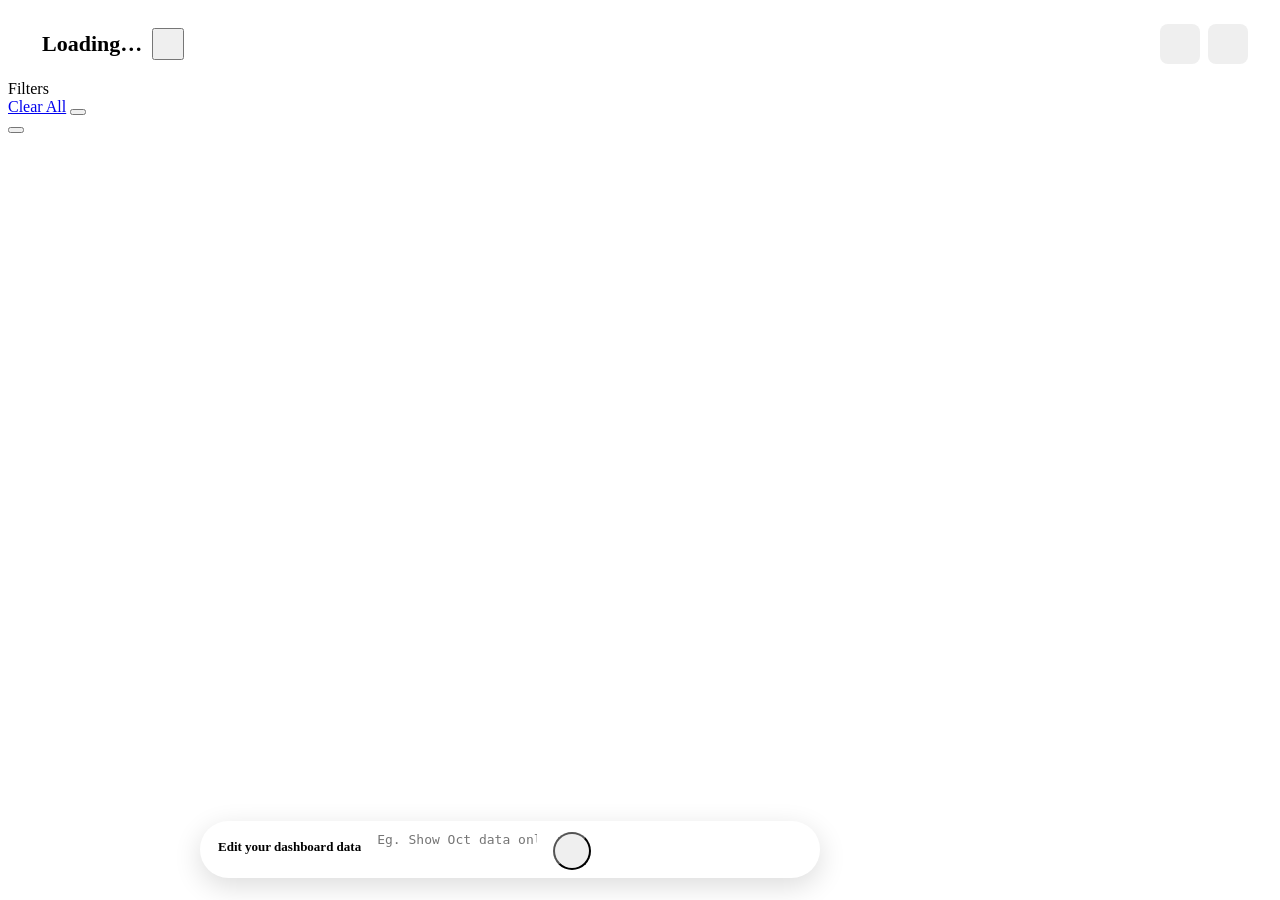
==== commit 887e1ff0: "feat: Redesign dashboard layout to remove top bar, add editable title row, and reposition filters an" ====
--- a/src/DashboardAI.API/wwwroot/dashboard.html
+++ b/src/DashboardAI.API/wwwroot/dashboard.html
@@ -18,47 +18,103 @@
   <!-- Phosphor Icons -->
   <script src="https://unpkg.com/@phosphor-icons/web"></script>
 
-  <!-- Chat sidebar collapse overrides (remote engine uses .hidden; we restyle it as a 36px strip) -->
+  <!-- Layout overrides: no header, filters on the right, chat floating at the bottom -->
   <style>
-    .chat-sidebar.hidden {
-      display: flex !important; /* override .hidden { display: none !important } from remote CSS */
-      width: 36px !important;
-      min-width: 36px !important;
-      border-left: 1px solid var(--color-border) !important;
-      overflow: hidden;
-    }
-    .chat-sidebar.hidden .chat-header,
-    .chat-sidebar.hidden .chat-messages,
-    .chat-sidebar.hidden .chat-input-area {
-      opacity: 0;
-      pointer-events: none;
-    }
-    .chat-sidebar.hidden .chat-expand-btn {
-      display: flex !important;
+    /* Hide the old top bar / header */
+    .topbar { display: none !important; }
+
+    /* Title bar (pin + editable title + share/print) */
+    .dash-titlebar {
+      display: flex; align-items: center; justify-content: space-between;
+      gap: 12px; padding: 16px 24px; background: #fff;
+      flex-shrink: 0;
+    }
+    .dash-titlebar-left { display: flex; align-items: center; gap: 10px; min-width: 0; }
+    .dash-pin { color: var(--color-muted); font-size: 18px; display: inline-flex; }
+    .dash-title-text {
+      font-size: 22px; font-weight: 800; color: var(--color-text); line-height: 1.2;
+      outline: none; white-space: nowrap; overflow: hidden; text-overflow: ellipsis;
+    }
+    .dash-title-text[contenteditable="true"] { border-bottom: 2px solid var(--color-primary); cursor: text; }
+    .dash-titlebar-actions { display: flex; align-items: center; gap: 8px; flex-shrink: 0; }
+    .dash-titlebar .dash-action {
+      border: 1px solid var(--color-border); border-radius: 8px;
+      width: 40px; height: 40px; display: inline-flex; align-items: center;
+      justify-content: center; font-size: 18px; color: var(--color-muted);
+    }
+    .dash-titlebar .dash-action:hover { background: var(--color-bg); color: var(--color-text); }
+    .dash-edit-btn { width: 32px; height: 32px; display: inline-flex; align-items: center; justify-content: center; font-size: 16px; }
+
+    /* Filters on the RIGHT */
+    .main-layout { border-top: none !important; }
+    .canvas-area { order: 1; padding-bottom: 110px; }
+    .filter-sidebar { order: 2; border-right: none !important; border-left: 1px solid var(--color-border); }
+
+    /* Floating chat at the bottom, centred over the canvas */
+    .chat-sidebar {
+      order: 3; position: fixed; z-index: 600; flex-direction: column;
+      left: calc((100vw - 260px) / 2); transform: translateX(-50%);
+      bottom: 22px; width: min(620px, calc(100vw - 340px));
+      height: auto; background: transparent; border: none !important; overflow: visible;
+    }
+    .chat-sidebar.hidden { display: flex !important; width: min(620px, calc(100vw - 340px)) !important; }
+
+    /* Chat history is hidden in the floating bar */
+    #chatMessages { display: none !important; }
+
+    /* Pill-shaped input bar */
+    .chat-input-area {
+      flex-direction: row !important; align-items: center; gap: 10px;
+      padding: 8px 10px 8px 18px !important; border-top: none !important;
+      background: var(--color-surface); border: 1px solid var(--color-border);
+      border-radius: 999px; box-shadow: 0 8px 28px rgba(0,0,0,.14);
+    }
+    .chat-pill-label {
+      font-size: 13px; font-weight: 600; color: var(--color-text); white-space: nowrap;
+      padding-right: 12px; border-right: 1px solid var(--color-border); flex-shrink: 0;
+    }
+    .chat-input-area textarea {
+      flex: 1; border: none !important; background: transparent !important; resize: none;
+      padding: 0 !important; height: 22px; line-height: 22px; font-size: 13px;
+      overflow: hidden; white-space: nowrap; word-wrap: normal;
+    }
+    .chat-input-area textarea:focus { border: none !important; }
+    .chat-mic-btn {
+      background: none; border: none; cursor: pointer; color: var(--color-muted);
+      font-size: 18px; padding: 4px; display: inline-flex; flex-shrink: 0;
+    }
+    .chat-mic-btn:hover { color: var(--color-text); }
+    #chatSendBtn {
+      width: 38px !important; height: 38px !important; min-width: 38px; border-radius: 50% !important;
+      padding: 0 !important; flex-shrink: 0; display: inline-flex; align-items: center;
+      justify-content: center; font-size: 18px; align-self: center !important;
+    }
+
+    @media (max-width: 860px) {
+      .chat-sidebar { left: 50%; width: calc(100vw - 32px); }
     }
   </style>
 </head>
 <body class="dashboard-page">
 
-  <!-- ── Top Bar ─────────────────────────────────────────────────────────── -->
-  <header class="topbar">
-    <a href="/" class="topbar-logo">
-	
-	 <span class="d-none topbar-title" style="display: none !important" id="dashboardTitle">Loading…</span>
-	<img src="https://whsmonitor.com.au/wp-content/themes/whs-monitor/assets/images/WHSLogo_Blue.png" />
-    </a>
-    <div class="topbar-actions">
-      <button onclick="generatePDF()" class="btn-icon" title="Generate Report" style="margin-right:4px"><i class="ph ph-file-text"></i></button>
-      <button onclick="generatePDF(true)" class="btn-icon" title="Generate AI Report (with insights)" style="margin-right:4px"><i class="ph ph-sparkle"></i></button>
-      <button id="toggleChatBtn" class="btn-icon" title="Toggle chat"><i class="ph ph-chat-circle-dots"></i></button>
+  <!-- ── Title Bar ───────────────────────────────────────────────────────── -->
+  <div class="dash-titlebar">
+    <div class="dash-titlebar-left">
+      <span class="dash-pin" title="Pinned"><i class="ph ph-push-pin"></i></span>
+      <span class="dash-title-text" id="dashboardTitle">Loading…</span>
+      <button type="button" class="dash-edit-btn btn-icon" id="editTitleBtn" title="Rename dashboard"><i class="ph ph-pencil-simple"></i></button>
     </div>
-  </header>
+    <div class="dash-titlebar-actions">
+      <button type="button" onclick="generatePDF(true)" class="btn-icon dash-action" title="Share report"><i class="ph ph-share-network"></i></button>
+      <button type="button" onclick="generatePDF()" class="btn-icon dash-action" title="Print / export"><i class="ph ph-printer"></i></button>
+    </div>
+  </div>
 
   <!-- ── Main Layout ────────────────────────────────────────────────────── -->
   <div class="main-layout">
 
-    <!-- Filter Sidebar -->
-    <aside class="filter-sidebar collapsed" id="filterSidebar">
+    <!-- Filter Sidebar (docked right via CSS order) -->
+    <aside class="filter-sidebar" id="filterSidebar">
       <div class="filter-sidebar-header">
         <span class="filter-sidebar-title">Filters</span>
         <div class="filter-sidebar-actions">
@@ -75,27 +131,15 @@
       <div class="grid-stack" id="gridContainer"></div>
     </main>
 
-    <!-- Chat sidebar -->
+    <!-- Floating chat bar -->
     <aside class="chat-sidebar" id="chatSidebar">
-      <button class="chat-expand-btn" id="chatExpandBtn" title="Expand chat"><i class="ph ph-caret-left"></i></button>
-      <div class="chat-header">
-        <span>AI Assistant</span>
-        <button class="chat-toggle-btn btn-icon" id="closeChatBtn" title="Collapse"><i class="ph ph-caret-right"></i></button>
-      </div>
-      <div class="chat-messages" id="chatMessages">
-        <div class="chat-bubble assistant">
-          Hi! I can modify this dashboard for you. Try:
-          <ul>
-            <li>"Add a hazard report for sales by location"</li>
-            <li>"Show hazard report for last quarter"</li>
-            <li>"Remove the table widget"</li>
-            <li>"Add a date range filter"</li>
-          </ul>
-        </div>
-      </div>
+      <!-- Hidden message sink kept for the engine / hazard handlers -->
+      <div class="chat-messages" id="chatMessages"></div>
       <form class="chat-input-area" id="chatForm">
-        <textarea id="chatInput" placeholder="Ask me to change the dashboard…" rows="2"></textarea>
-        <button type="submit" id="chatSendBtn">Send</button>
+        <span class="chat-pill-label">Edit your dashboard data</span>
+        <textarea id="chatInput" placeholder="Eg. Show Oct data only or Add table for attendance" rows="1"></textarea>
+        <button type="button" class="chat-mic-btn" id="chatMicBtn" title="Voice input"><i class="ph ph-microphone"></i></button>
+        <button type="submit" id="chatSendBtn" title="Send"><i class="ph ph-arrow-up"></i></button>
       </form>
     </aside>
   </div>
@@ -150,6 +194,28 @@
 
     DashboardEngine.init(dashboardId, SESSION);
     ChatManager.init(SESSION);
+
+    // ── Inline title rename ────────────────────────────────────────
+    (function initTitleRename() {
+      const titleEl = document.getElementById('dashboardTitle');
+      const editBtn = document.getElementById('editTitleBtn');
+      if (editBtn && titleEl) {
+        const commit = () => {
+          titleEl.removeAttribute('contenteditable');
+          const t = (titleEl.textContent || '').trim() || 'Dashboard';
+          titleEl.textContent = t;
+          document.title = t;
+        };
+        editBtn.addEventListener('click', () => {
+          titleEl.setAttribute('contenteditable', 'true');
+          titleEl.focus();
+          const r = document.createRange(); r.selectNodeContents(titleEl);
+          const s = window.getSelection(); s.removeAllRanges(); s.addRange(r);
+        });
+        titleEl.addEventListener('keydown', e => { if (e.key === 'Enter') { e.preventDefault(); titleEl.blur(); } });
+        titleEl.addEventListener('blur', commit);
+      }
+    })();
 
     // ── Hazard MCP intercept ────────────────────────────────────────────────
     // Capture-phase listener fires before ChatManager's regular listener.
@@ -210,10 +276,19 @@
           headers: { 'Content-Type': 'application/json' },
           body:    JSON.stringify({ message: msg, userId: SESSION.userId, storeId: SESSION.storeId })
         });
-        const data = await res.json();
-        thinkEl.innerHTML = res.ok
-          ? _renderHazardText(data.reply || '')
-          : `⚠ ${data.error || 'Request failed'}`;
+        // Read as text first — an empty body (e.g. gateway/timeout) is not valid JSON.
+        const rawText = await res.text();
+        let data = null;
+        if (rawText) { try { data = JSON.parse(rawText); } catch { /* non-JSON body */ } }
+        if (!res.ok) {
+          thinkEl.innerHTML = `⚠ ${(data && data.error) || `Request failed (${res.status} ${res.statusText})`}`;
+        } else if (!rawText) {
+          thinkEl.innerHTML = '⚠ The hazard lookup took too long and returned no response. Please try a more specific query or try again.';
+        } else if (!data) {
+          thinkEl.innerHTML = '⚠ Received an unexpected response from the server.';
+        } else {
+          thinkEl.innerHTML = _renderHazardText(data.reply || '');
+        }
       } catch (err) {
         thinkEl.innerHTML = `⚠ ${err.message}`;
       }
@@ -637,10 +712,12 @@
       document.getElementById('filterSidebar').classList.remove('collapsed');
     });
 
-    // Chat expand button — remote engine owns closeChatBtn & toggleChatBtn (they add/toggle .hidden)
-    // We only need to handle the expand button to remove .hidden
-    document.getElementById('chatExpandBtn').addEventListener('click', () => {
-      document.getElementById('chatSidebar').classList.remove('hidden');
+    // Enter sends the chat; Shift+Enter inserts a newline
+    document.getElementById('chatInput').addEventListener('keydown', (e) => {
+      if (e.key === 'Enter' && !e.shiftKey) {
+        e.preventDefault();
+        document.getElementById('chatForm').requestSubmit();
+      }
     });
 
     function closePdfDrawer() {
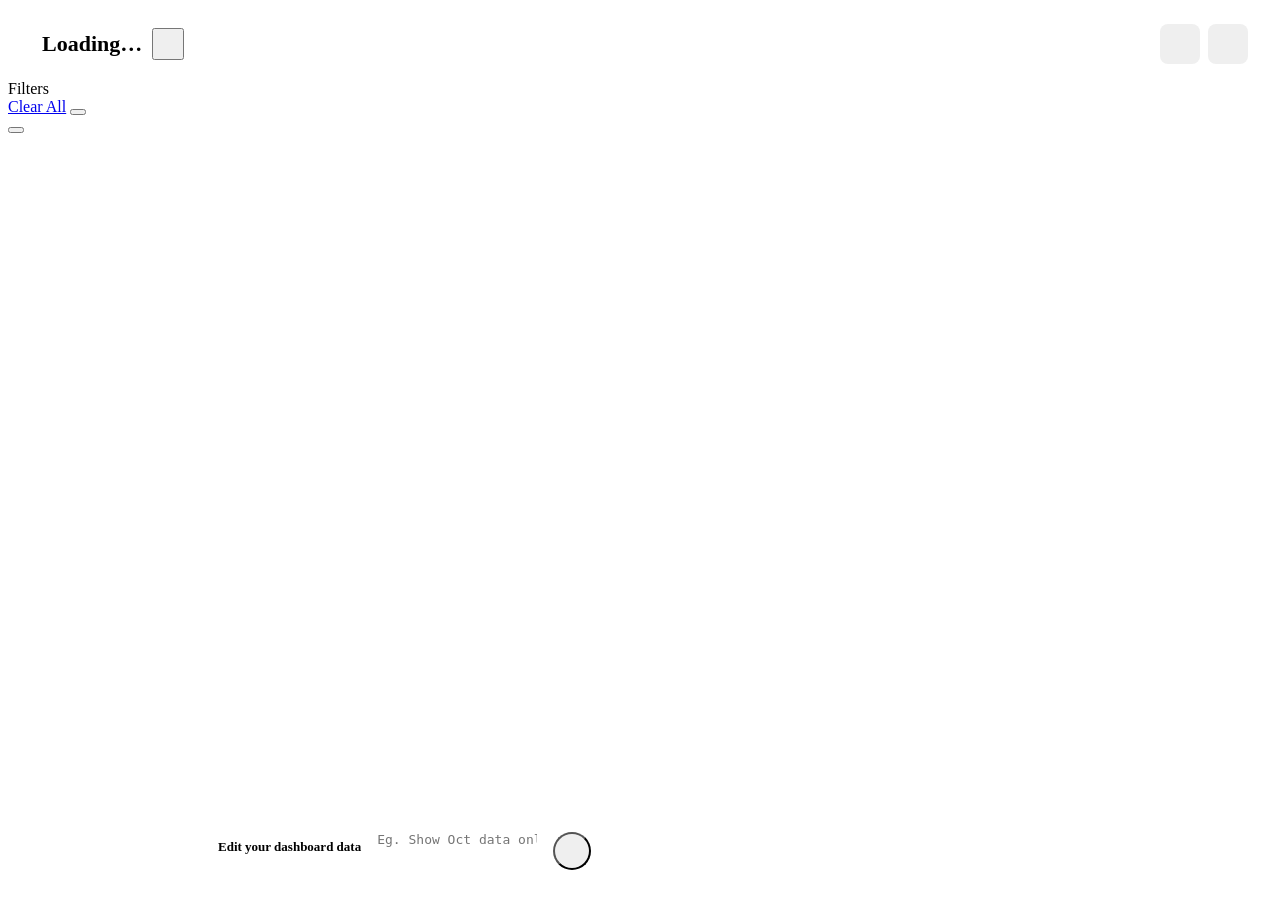
==== commit 3304b45d: "feat: Remove unnecessary box-shadow from chat pill styling in dashboard" ====
--- a/src/DashboardAI.API/wwwroot/dashboard.html
+++ b/src/DashboardAI.API/wwwroot/dashboard.html
@@ -67,7 +67,7 @@
       flex-direction: row !important; align-items: center; gap: 10px;
       padding: 8px 10px 8px 18px !important; border-top: none !important;
       background: var(--color-surface); border: 1px solid var(--color-border);
-      border-radius: 999px; box-shadow: 0 8px 28px rgba(0,0,0,.14);
+      border-radius: 999px;
     }
     .chat-pill-label {
       font-size: 13px; font-weight: 600; color: var(--color-text); white-space: nowrap;
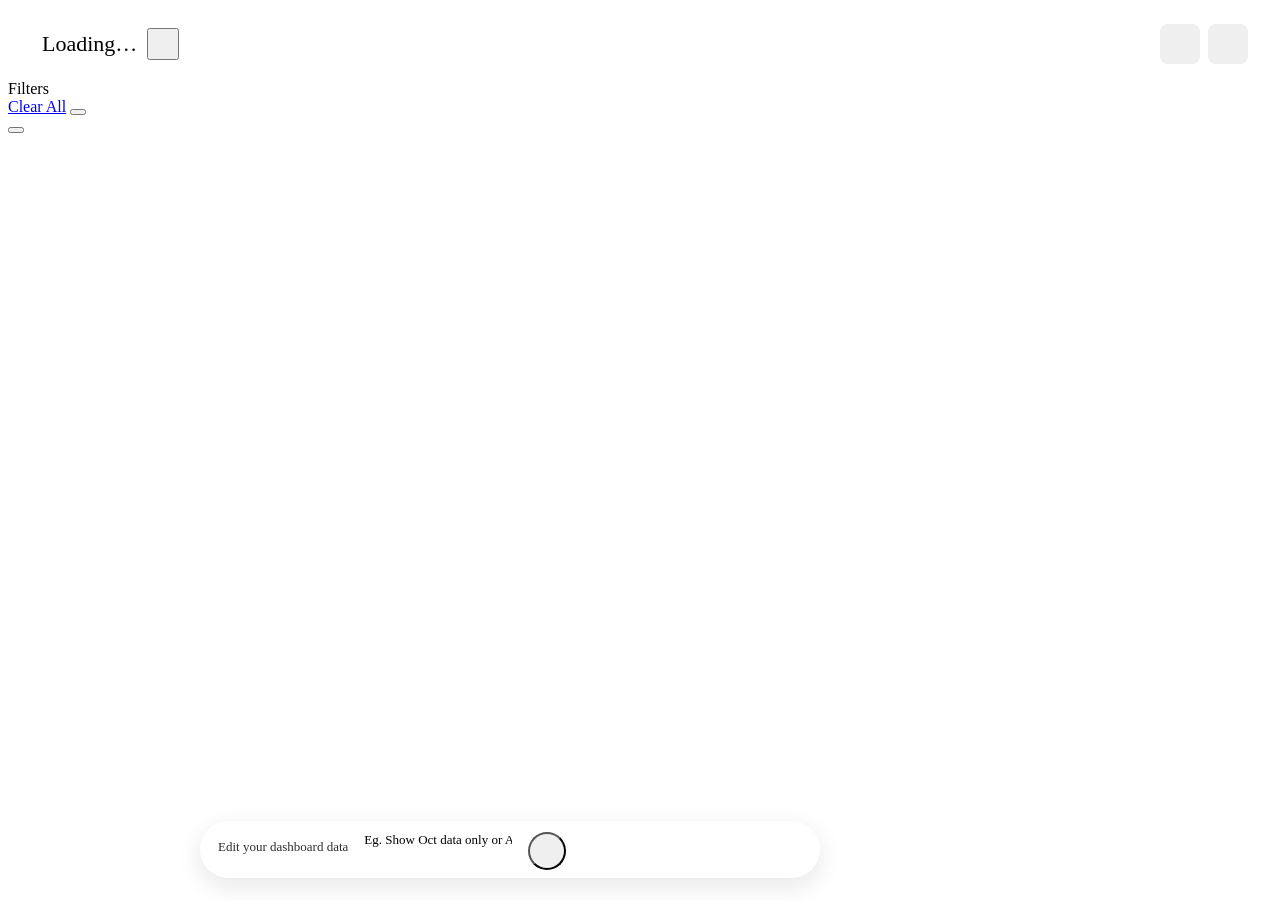
==== commit 0d2e4c0d: "feat: Improve layout responsiveness by adjusting min-height for main layout and canvas area; enhance" ====
--- a/src/DashboardAI.API/wwwroot/dashboard.html
+++ b/src/DashboardAI.API/wwwroot/dashboard.html
@@ -32,7 +32,7 @@
     .dash-titlebar-left { display: flex; align-items: center; gap: 10px; min-width: 0; }
     .dash-pin { color: var(--color-muted); font-size: 18px; display: inline-flex; }
     .dash-title-text {
-      font-size: 22px; font-weight: 800; color: var(--color-text); line-height: 1.2;
+      font-size: 22px; font-weight: 500; color: var(#2e2e2e); line-height: 1.2;
       outline: none; white-space: nowrap; overflow: hidden; text-overflow: ellipsis;
     }
     .dash-title-text[contenteditable="true"] { border-bottom: 2px solid var(--color-primary); cursor: text; }
@@ -46,15 +46,25 @@
     .dash-edit-btn { width: 32px; height: 32px; display: inline-flex; align-items: center; justify-content: center; font-size: 16px; }
 
     /* Filters on the RIGHT */
-    .main-layout { border-top: none !important; }
-    .canvas-area { order: 1; padding-bottom: 110px; }
+    .main-layout { border-top: none !important; min-height: 0; }
+    .canvas-area { order: 1; padding-bottom: 110px; min-height: 0; }
     .filter-sidebar { order: 2; border-right: none !important; border-left: 1px solid var(--color-border); }
+
+    /* Wrapper spans the full width above the floating chat, fading the
+       --color-bg background in from transparent at the top so widgets
+       scrolling underneath blend smoothly into the bar. */
+    .chat-float-wrapper {
+      position: fixed; left: 0; right: 260px; bottom: 0; z-index: 600;
+      display: flex; justify-content: center; padding: 90px 24px 22px;
+      background: linear-gradient(to top, var(--color-bg) 55%, rgba(245, 246, 250, 0) 100%);
+      pointer-events: none;
+    }
+    .chat-float-wrapper .chat-sidebar { pointer-events: auto; }
 
     /* Floating chat at the bottom, centred over the canvas */
     .chat-sidebar {
-      order: 3; position: fixed; z-index: 600; flex-direction: column;
-      left: calc((100vw - 260px) / 2); transform: translateX(-50%);
-      bottom: 22px; width: min(620px, calc(100vw - 340px));
+      position: static; z-index: 600; flex-direction: column;
+      width: min(620px, calc(100vw - 340px));
       height: auto; background: transparent; border: none !important; overflow: visible;
     }
     .chat-sidebar.hidden { display: flex !important; width: min(620px, calc(100vw - 340px)) !important; }
@@ -67,20 +77,29 @@
       flex-direction: row !important; align-items: center; gap: 10px;
       padding: 8px 10px 8px 18px !important; border-top: none !important;
       background: var(--color-surface); border: 1px solid var(--color-border);
-      border-radius: 999px;
-    }
-    .chat-pill-label {
-      font-size: 13px; font-weight: 600; color: var(--color-text); white-space: nowrap;
-      padding-right: 12px; border-right: 1px solid var(--color-border); flex-shrink: 0;
-    }
+      border-radius: 999px; box-shadow: 0 8px 24px rgba(15, 23, 42, 0.1);
+    }
+      .chat-pill-label {
+    font-size: 13px;
+    font-weight: 500;
+    color: #2e2e2e;
+    white-space: nowrap;
+    padding-right: 12px;
+    border-right: 1px solid var(--color-border);
+    flex-shrink: 0;
+    font-family: inherit;
+}
+    
     .chat-input-area textarea {
       flex: 1; border: none !important; background: transparent !important; resize: none;
       padding: 0 !important; height: 22px; line-height: 22px; font-size: 13px;
       overflow: hidden; white-space: nowrap; word-wrap: normal;
-    }
+      font-family: inherit; font-weight: 400; color: var(--color-text);
+    }
+    .chat-input-area textarea::placeholder { font-family: inherit; color: var(--color-muted); }
     .chat-input-area textarea:focus { border: none !important; }
     .chat-mic-btn {
-      background: none; border: none; cursor: pointer; color: var(--color-muted);
+      background: none !important; border: none !important; cursor: pointer; color: var(--color-muted);
       font-size: 18px; padding: 4px; display: inline-flex; flex-shrink: 0;
     }
     .chat-mic-btn:hover { color: var(--color-text); }
@@ -91,7 +110,8 @@
     }
 
     @media (max-width: 860px) {
-      .chat-sidebar { left: 50%; width: calc(100vw - 32px); }
+      .chat-float-wrapper { right: 0; }
+      .chat-sidebar { width: 100%; }
     }
   </style>
 </head>
@@ -130,8 +150,10 @@
     <main class="canvas-area" id="canvasArea">
       <div class="grid-stack" id="gridContainer"></div>
     </main>
-
-    <!-- Floating chat bar -->
+  </div>
+
+  <!-- Floating chat bar (outside .main-layout so it always overlays as a fixed bar, never as a flex/grid column) -->
+  <div class="chat-float-wrapper">
     <aside class="chat-sidebar" id="chatSidebar">
       <!-- Hidden message sink kept for the engine / hazard handlers -->
       <div class="chat-messages" id="chatMessages"></div>
